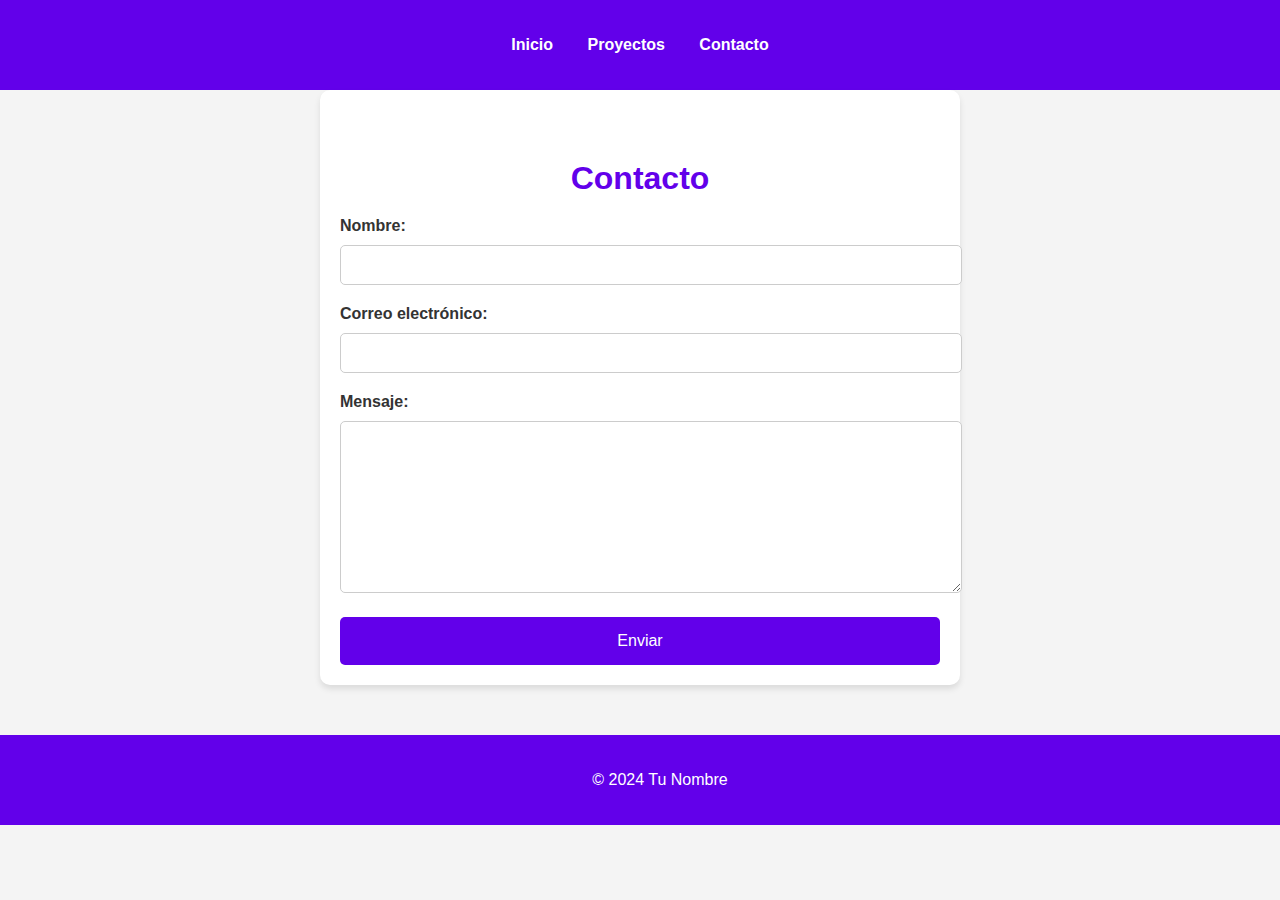
==== contact.html @ 52a91326 "subiendo portafolio" ====
<!DOCTYPE html>
<html lang="es">
<head>
    <meta charset="UTF-8">
    <meta name="viewport" content="width=device-width, initial-scale=1.0">
    <meta name="description" content="Formulario de contacto para [Tu Nombre], desarrollador web.">
    <title>Contacto</title>
    <link rel="stylesheet" href="css/contact.css">
    <script defer src="script.js"></script>
</head>
<body>
    <header>
        <nav>
            <ul class="nav-links">
                <li><a href="index.html">Inicio</a></li>
                <li><a href="projects.html">Proyectos</a></li>
                <li><a href="contact.html">Contacto</a></li>
            </ul>
        </nav>
    </header>

    <main>
        <section class="contact-form">
            <h1>Contacto</h1>
            <form id="contactForm" action="mailto:tu-email@example.com" method="POST" enctype="text/plain">
                <label for="name">Nombre:</label>
                <input type="text" id="name" name="name" required>

                <label for="email">Correo electrónico:</label>
                <input type="email" id="email" name="email" required>

                <label for="message">Mensaje:</label>
                <textarea id="message" name="message" required></textarea>

                <button type="submit">Enviar</button>
            </form>
        </section>
    </main>

    <footer>
        <p>© 2024 Tu Nombre</p>
    </footer>
</body>
</html>
---- css/contact.css ----
body {
    font-family: Arial, sans-serif;
    background-color: #f4f4f4;
    color: #333;
    margin: 0;
    padding: 0;
}

header {
    background-color: #6200ea;
    padding: 20px;
    text-align: center;
}

header ul {
    list-style: none;
    padding: 0;
}

header ul li {
    display: inline;
    margin: 0 15px;
}

header ul li a {
    color: #ffffff;
    text-decoration: none;
    font-weight: bold;
}

h1 {
    text-align: center;
    margin-top: 50px;
    font-size: 2.5rem;
    color: #6200ea;
}

.contact-form {
    max-width: 600px;
    margin: 0 auto;
    padding: 20px;
    background-color: white;
    box-shadow: 0 4px 6px rgba(0, 0, 0, 0.1);
    border-radius: 10px;
}

.contact-form h1 {
    font-size: 2rem;
    margin-bottom: 20px;
    text-align: center;
}

.contact-form label {
    display: block;
    margin-bottom: 10px;
    font-weight: bold;
}

.contact-form input[type="text"],
.contact-form input[type="email"],
.contact-form textarea {
    width: 100%;
    padding: 10px;
    margin-bottom: 20px;
    border: 1px solid #ccc;
    border-radius: 5px;
    font-size: 1rem;
}

.contact-form textarea {
    height: 150px;
    resize: vertical;
}

.contact-form button {
    background-color: #6200ea;
    color: white;
    padding: 15px 20px;
    border: none;
    border-radius: 5px;
    cursor: pointer;
    font-size: 1rem;
    width: 100%;
    transition: background-color 0.3s ease;
}

.contact-form button:hover {
    background-color: #3700b3;
}

footer {
    text-align: center;
    padding: 20px;
    background-color: #6200ea;
    color: white;
    position: relative;
    bottom: 0;
    width: 100%;
    margin-top: 50px;
}

/* Estilos responsivos */
@media (max-width: 768px) {
    .contact-form {
        padding: 15px;
    }

    h1 {
        font-size: 2rem;
    }

    .contact-form button {
        padding: 12px 15px;
        font-size: 1rem;
    }
}
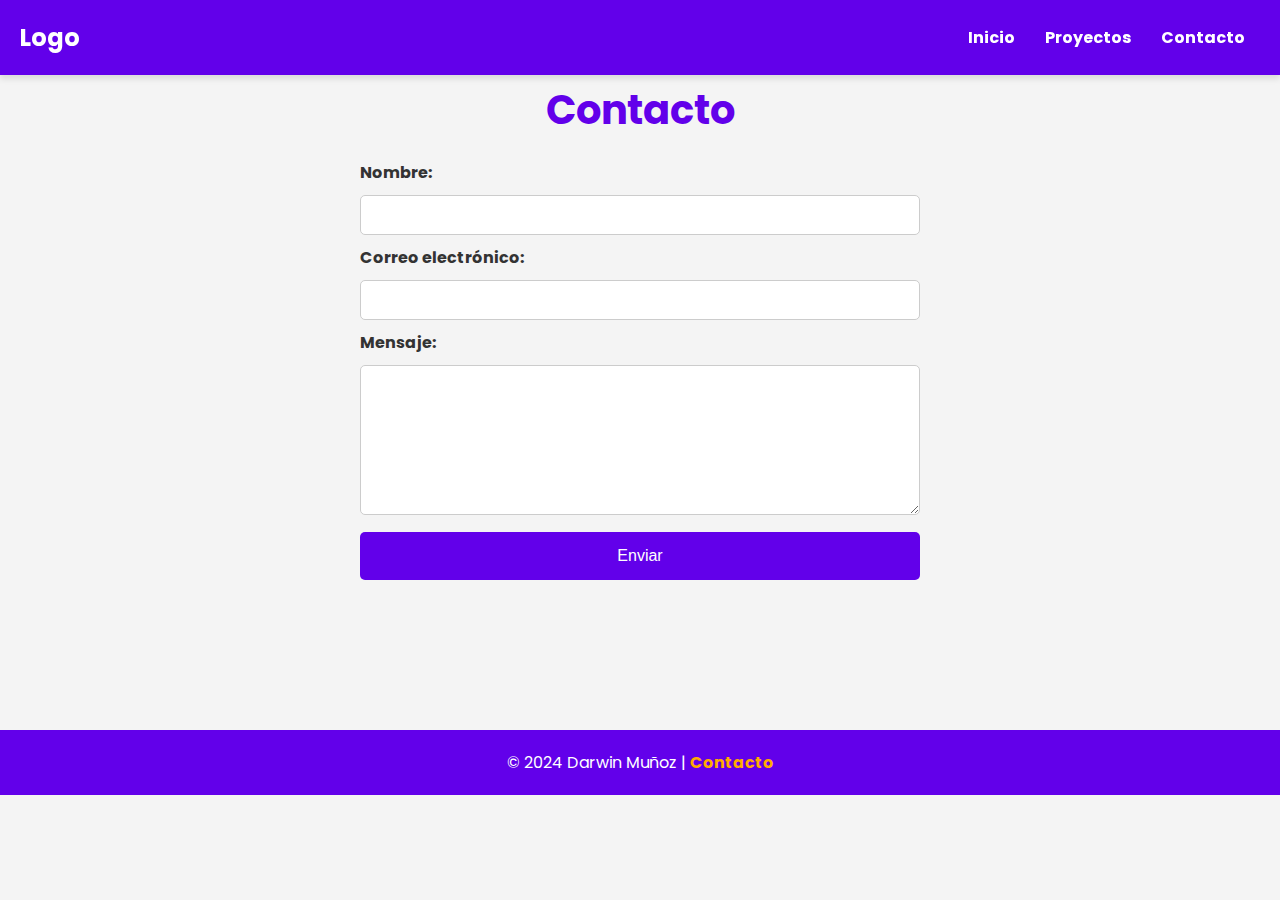
==== commit 16a95f9f: "mejoras" ====
--- a/contact.html
+++ b/contact.html
@@ -3,14 +3,21 @@
 <head>
     <meta charset="UTF-8">
     <meta name="viewport" content="width=device-width, initial-scale=1.0">
-    <meta name="description" content="Formulario de contacto para [Tu Nombre], desarrollador web.">
+    <meta name="description" content="Formulario de contacto para Darwin Muñoz, desarrollador web junior.">
     <title>Contacto</title>
+    <link href="https://fonts.googleapis.com/css2?family=Poppins:wght@100;400;700&display=swap" rel="stylesheet">
     <link rel="stylesheet" href="css/contact.css">
-    <script defer src="script.js"></script>
+    <script src="script.js" defer></script>
 </head>
 <body>
     <header>
         <nav>
+            <div class="logo">Logo</div>
+            <div class="burger" aria-label="Menú de navegación" aria-expanded="false" role="button" tabindex="0">
+                <span></span>
+                <span></span>
+                <span></span>
+            </div>
             <ul class="nav-links">
                 <li><a href="index.html">Inicio</a></li>
                 <li><a href="projects.html">Proyectos</a></li>
@@ -22,23 +29,25 @@
     <main>
         <section class="contact-form">
             <h1>Contacto</h1>
-            <form id="contactForm" action="mailto:tu-email@example.com" method="POST" enctype="text/plain">
+            <form id="contactForm" action="mailto:darw.mun@gmail.com" method="POST" enctype="text/plain" aria-label="Formulario de contacto">
                 <label for="name">Nombre:</label>
-                <input type="text" id="name" name="name" required>
+                <input type="text" id="name" name="name" required aria-required="true">
 
                 <label for="email">Correo electrónico:</label>
-                <input type="email" id="email" name="email" required>
+                <input type="email" id="email" name="email" required aria-required="true">
 
                 <label for="message">Mensaje:</label>
-                <textarea id="message" name="message" required></textarea>
+                <textarea id="message" name="message" required aria-required="true"></textarea>
 
                 <button type="submit">Enviar</button>
             </form>
         </section>
     </main>
 
+    <button id="scrollTopBtn" aria-label="Volver arriba">↑</button>
+
     <footer>
-        <p>© 2024 Tu Nombre</p>
+        <p>© 2024 Darwin Muñoz | <a href="mailto:darw.mun@gmail.com">Contacto</a></p>
     </footer>
 </body>
 </html>
--- a/css/contact.css
+++ b/css/contact.css
@@ -1,53 +1,123 @@
+/* Reset y Box-sizing */
+* {
+    margin: 0;
+    padding: 0;
+    box-sizing: border-box;
+}
+
+/* Fuentes y Colores Básicos */
 body {
-    font-family: Arial, sans-serif;
+    font-family: 'Poppins', sans-serif;
     background-color: #f4f4f4;
     color: #333;
     margin: 0;
     padding: 0;
 }
 
+/* Header y Navegación */
 header {
     background-color: #6200ea;
     padding: 20px;
+    position: fixed;
+    width: 100%;
+    top: 0;
+    z-index: 1000;
+    box-shadow: 0 4px 6px rgba(0, 0, 0, 0.1);
+}
+
+header nav {
+    display: flex;
+    justify-content: space-between;
+    align-items: center;
+}
+
+header .logo {
+    color: #ffffff;
+    font-size: 1.5rem;
+    font-weight: bold;
+}
+
+header .nav-links {
+    list-style: none;
+    display: flex;
+    margin: 0;
+    margin-left: auto;
+    transition: max-height 0.3s ease;
+}
+
+header .nav-links li {
+    margin: 0 15px;
+}
+
+header .nav-links li a {
+    color: white;
+    text-decoration: none;
+    font-weight: bold;
+    transition: color 0.3s ease;
+}
+
+header .nav-links li a:hover {
+    color: #ffab00;
+}
+
+/* Ícono de Hamburguesa */
+.burger {
+    display: none;
+    flex-direction: column;
+    cursor: pointer;
+    width: 30px;
+    height: 25px;
+    justify-content: space-between;
+}
+
+.burger span {
+    display: block;
+    height: 4px;
+    background: #ffffff;
+    border-radius: 2px;
+    transition: all 0.3s ease;
+}
+
+.nav-links.active {
+    display: flex;
+    flex-direction: column;
+    background-color: #6200ea;
+    position: absolute;
+    top: 100%;
+    right: 0;
+    width: 100%;
     text-align: center;
 }
 
-header ul {
-    list-style: none;
-    padding: 0;
-}
-
-header ul li {
-    display: inline;
-    margin: 0 15px;
-}
-
-header ul li a {
-    color: #ffffff;
-    text-decoration: none;
-    font-weight: bold;
-}
-
-h1 {
+@media (max-width: 768px) {
+    .burger {
+        display: flex;
+    }
+
+    .nav-links {
+        display: none;
+        flex-direction: column;
+        width: 100%;
+    }
+
+    header .nav-links li {
+        margin: 1rem 0;
+    }
+}
+
+/* Sección de Contacto */
+.contact-form {
+    padding: 100px 20px; /* Ajustado por el header fijo */
+    max-width: 600px;
+    margin: 0 auto;
+    padding-top: 80px; /* Espacio adicional para el header */
+}
+
+.contact-form h1 {
     text-align: center;
-    margin-top: 50px;
+    margin-bottom: 20px;
     font-size: 2.5rem;
     color: #6200ea;
-}
-
-.contact-form {
-    max-width: 600px;
-    margin: 0 auto;
-    padding: 20px;
-    background-color: white;
-    box-shadow: 0 4px 6px rgba(0, 0, 0, 0.1);
-    border-radius: 10px;
-}
-
-.contact-form h1 {
-    font-size: 2rem;
-    margin-bottom: 20px;
-    text-align: center;
 }
 
 .contact-form label {
@@ -61,7 +131,7 @@
 .contact-form textarea {
     width: 100%;
     padding: 10px;
-    margin-bottom: 20px;
+    margin-bottom: 10px;
     border: 1px solid #ccc;
     border-radius: 5px;
     font-size: 1rem;
@@ -88,6 +158,14 @@
     background-color: #3700b3;
 }
 
+/* Mensajes de Error */
+.error {
+    color: red;
+    font-size: 0.9rem;
+    margin-bottom: 10px;
+}
+
+/* Footer */
 footer {
     text-align: center;
     padding: 20px;
@@ -99,13 +177,55 @@
     margin-top: 50px;
 }
 
-/* Estilos responsivos */
+footer p {
+    margin: 0;
+}
+
+footer a {
+    color: #ffab00;
+    text-decoration: none;
+    font-weight: bold;
+}
+
+footer a:hover {
+    color: #ff8f00;
+}
+
+/* Botón "Volver arriba" */
+#scrollTopBtn {
+    display: none;
+    position: fixed;
+    bottom: 2rem;
+    right: 2rem;
+    background-color: #ffab00;
+    color: white;
+    padding: 1rem;
+    border: none;
+    border-radius: 50%;
+    cursor: pointer;
+    z-index: 1000;
+    transition: opacity 0.3s ease, visibility 0.3s ease;
+    opacity: 0;
+    visibility: hidden;
+}
+
+#scrollTopBtn.show {
+    display: block;
+    opacity: 1;
+    visibility: visible;
+}
+
+#scrollTopBtn:hover {
+    background-color: #ff8f00;
+}
+
+/* Media Queries Adicionales */
 @media (max-width: 768px) {
     .contact-form {
-        padding: 15px;
-    }
-
-    h1 {
+        padding: 80px 15px; /* Ajuste adicional para dispositivos pequeños */
+    }
+
+    .contact-form h1 {
         font-size: 2rem;
     }
 
